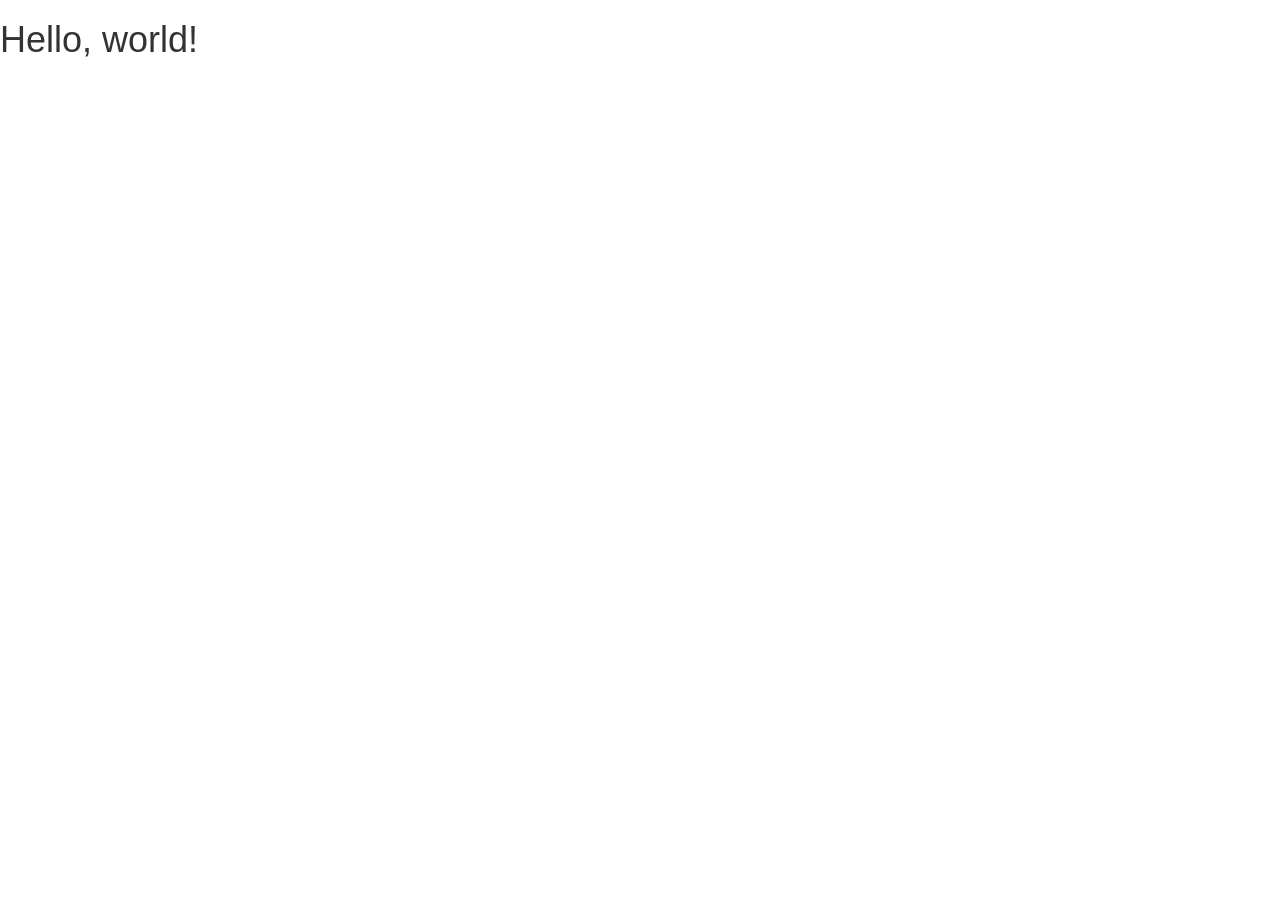
==== index.html @ 37039f0e "first commit" ====
<!DOCTYPE html>
<html lang="ja">
  <head>
    <meta charset="utf-8">
    <meta http-equiv="X-UA-Compatible" content="IE=edge">
    <meta name="viewport" content="width=device-width, initial-scale=1">
    <title>Bootstrap Sample</title>
    <!-- BootstrapのCSS読み込み -->
    <link rel="stylesheet" href="//maxcdn.bootstrapcdn.com/bootstrap/3.3.5/css/bootstrap.min.css">
    <!-- jQuery読み込み -->
    <script src="//ajax.googleapis.com/ajax/libs/jquery/1.11.3/jquery.min.js"></script>
    <!-- BootstrapのJS読み込み -->
    <script src="//maxcdn.bootstrapcdn.com/bootstrap/3.3.5/js/bootstrap.min.js"></script>
  </head>
  <body>
    <h1>Hello, world!</h1>
  </body>
</html>
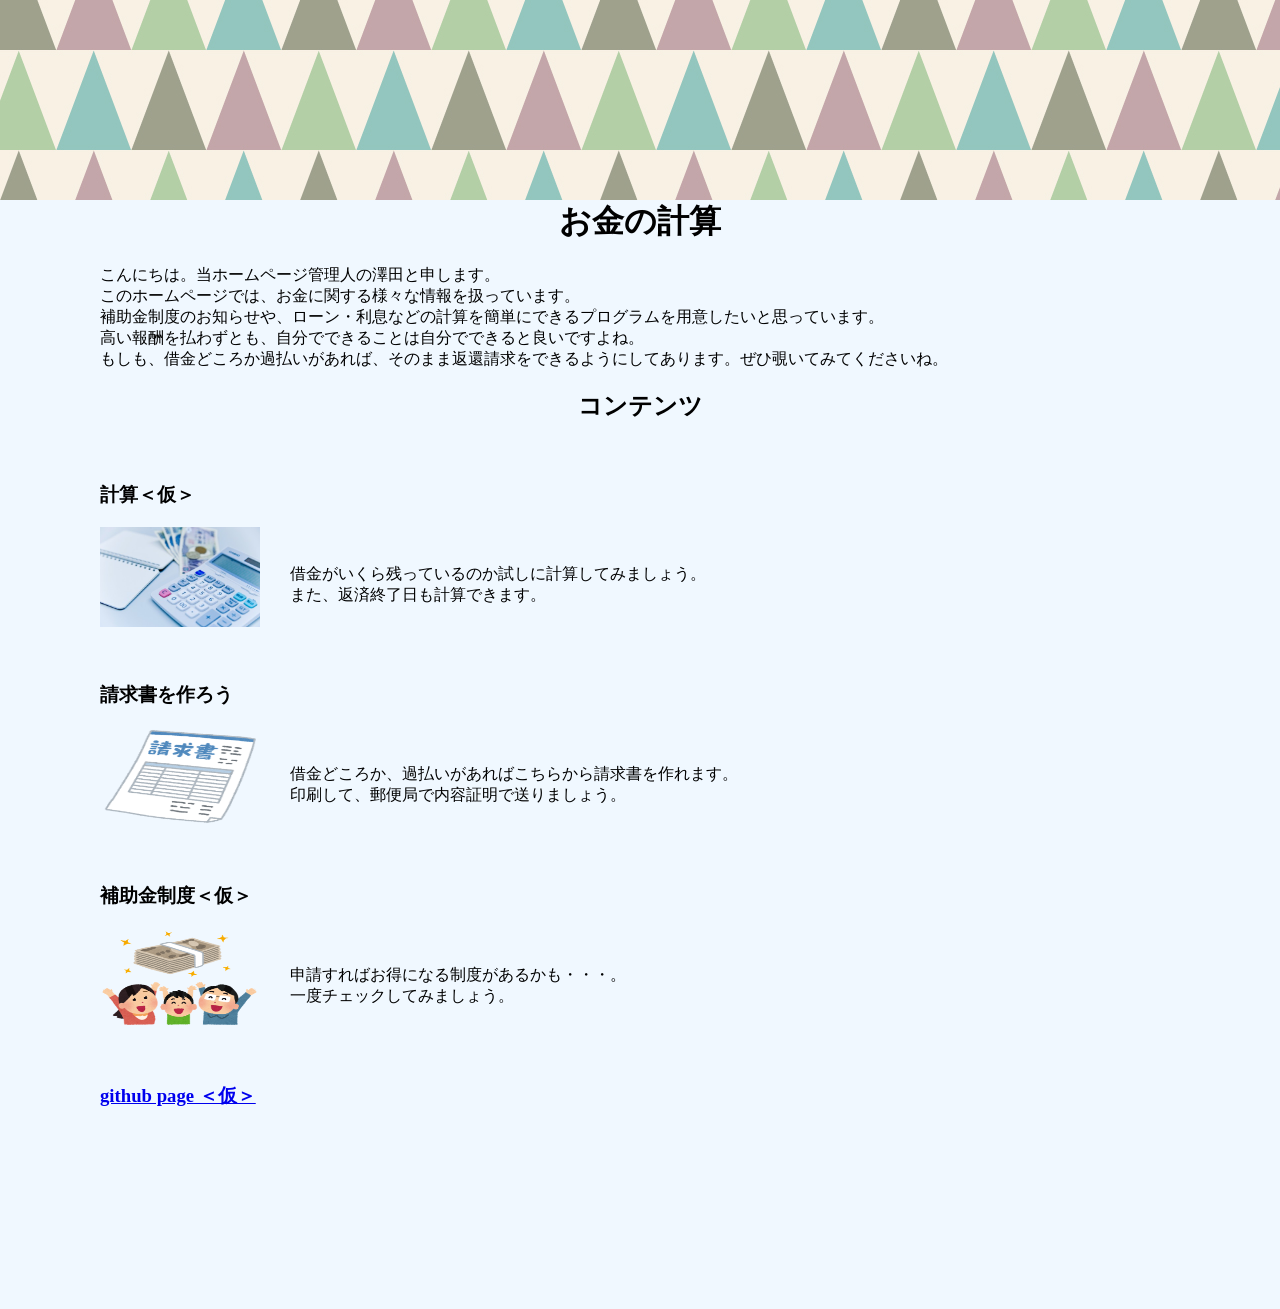
==== commit 6205148d: "information => index" ====
--- a/index.html
+++ b/index.html
@@ -1,18 +1,41 @@
-<!DOCTYPE html>
+<!DOCTYPE HTML>
 <html lang="ja">
-  <head>
-    <meta charset="utf-8">
-    <meta http-equiv="X-UA-Compatible" content="IE=edge">
-    <meta name="viewport" content="width=device-width, initial-scale=1">
-    <title>Bootstrap Sample</title>
-    <!-- BootstrapのCSS読み込み -->
-    <link rel="stylesheet" href="//maxcdn.bootstrapcdn.com/bootstrap/3.3.5/css/bootstrap.min.css">
-    <!-- jQuery読み込み -->
-    <script src="//ajax.googleapis.com/ajax/libs/jquery/1.11.3/jquery.min.js"></script>
-    <!-- BootstrapのJS読み込み -->
-    <script src="//maxcdn.bootstrapcdn.com/bootstrap/3.3.5/js/bootstrap.min.js"></script>
-  </head>
-  <body>
-    <h1>Hello, world!</h1>
-  </body>
+    <head>
+        <meta charset="UTF-8">
+        <!-- titleは検索結果の題名 -->
+        <title>お金の計算</title>
+        <!-- keywordsは検索にひっかかる内容 -->
+        <meta name ="keywords" content="お金,過払い,請求,内容証明">
+        <!-- descriptionは検索に引っかかった後の説明文 -->
+        <meta name ="description" content="借金の利息や残金を確認しませんか。過払いがあればお金を取り戻すことも・・・">
+    </head>
+    <body>
+       
+      <h1>お金の計算 </h1>
+        <link href="style.css" rel="stylesheet" media="all"> 
+        <p margin-top: 30px>こんにちは。当ホームページ管理人の澤田と申します。<br>
+        このホームページでは、お金に関する様々な情報を扱っています。<br>
+        補助金制度のお知らせや、ローン・利息などの計算を簡単にできるプログラムを用意したいと思っています。<br>
+        高い報酬を払わずとも、自分でできることは自分でできると良いですよね。<br>
+        もしも、借金どころか過払いがあれば、そのまま返還請求をできるようにしてあります。ぜひ覗いてみてくださいね。<br>
+      </p>
+      
+      <h2>コンテンツ</h2>
+　　　<h3>計算＜仮＞</h3>
+　　　<img src="keisan.jpg" width="160" height="100" class="left">
+　　　<p>借金がいくら残っているのか試しに計算してみましょう。<br>また、返済終了日も計算できます。<br>
+　　　</p>
+　　　
+　　　<h3>請求書を作ろう</h3>
+　　　<img src="seikyu.png" width="160" height="100" class="left">
+　　　 <p>借金どころか、過払いがあればこちらから請求書を作れます。<br>印刷して、郵便局で内容証明で送りましょう。<br>
+　　　</p>
+　　　<h3>補助金制度＜仮＞</h3>
+　　　<img src="hojo.png" width="160" height="100" class="left">
+　　　<p>申請すればお得になる制度があるかも・・・。<br>一度チェックしてみましょう。<br>
+　　　</p>
+　　　<h3><a href= https://github.com/yoheiSawada>github page ＜仮＞</a></h3>
+      
+    </body>
 </html>
+    
--- a/style.css
+++ b/style.css
@@ -0,0 +1,22 @@
+@charset "utf-8";
+
+body{
+    margin: 200px 100px;
+    background-color: #f0f8ff;
+    background-image:url(0504_triangle_s.jpg);
+    background-repeat: repeat-x;
+}
+
+h1{
+    text-align: center
+}
+
+h2{
+    text-align: center
+    }
+    
+.left{
+    float: left;
+    margin-right: 30px;
+}
+
